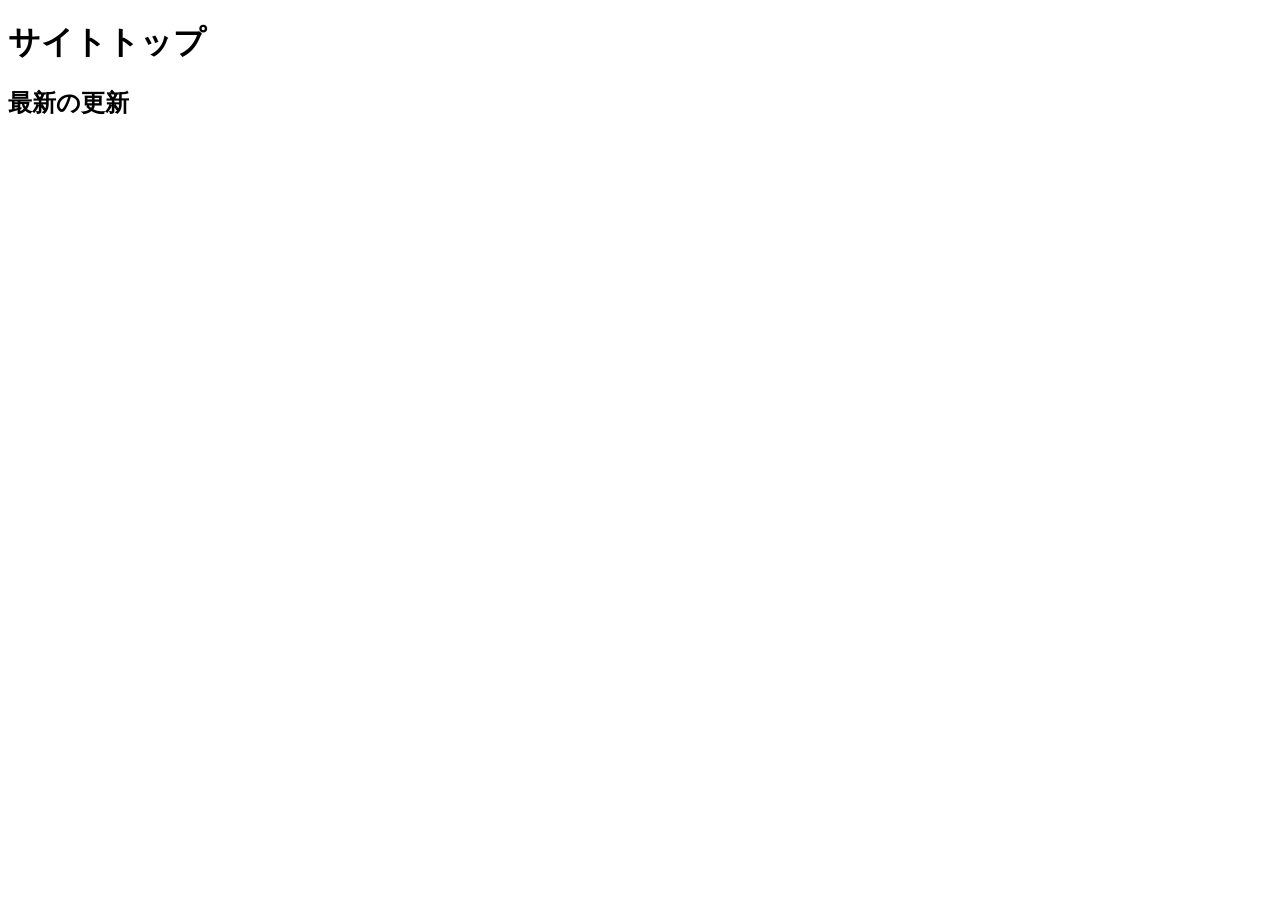
==== public/index.html @ 0aba08c6 "Add daily update + auto-deploy template for rental server Co-Authored-By: Claude Opus 5.5 <noreply@a" ====
<!doctype html>
<html lang="ja">
<head>
  <meta charset="utf-8">
  <meta name="viewport" content="width=device-width, initial-scale=1">
  <title>サイトトップ</title>
</head>
<body>
  <h1>サイトトップ</h1>

  <h2>最新の更新</h2>
  <!-- UPDATES:START (scripts/build_index.py が自動生成。手で編集しない) -->
  <ul>

  </ul>
  <!-- UPDATES:END -->
</body>
</html>
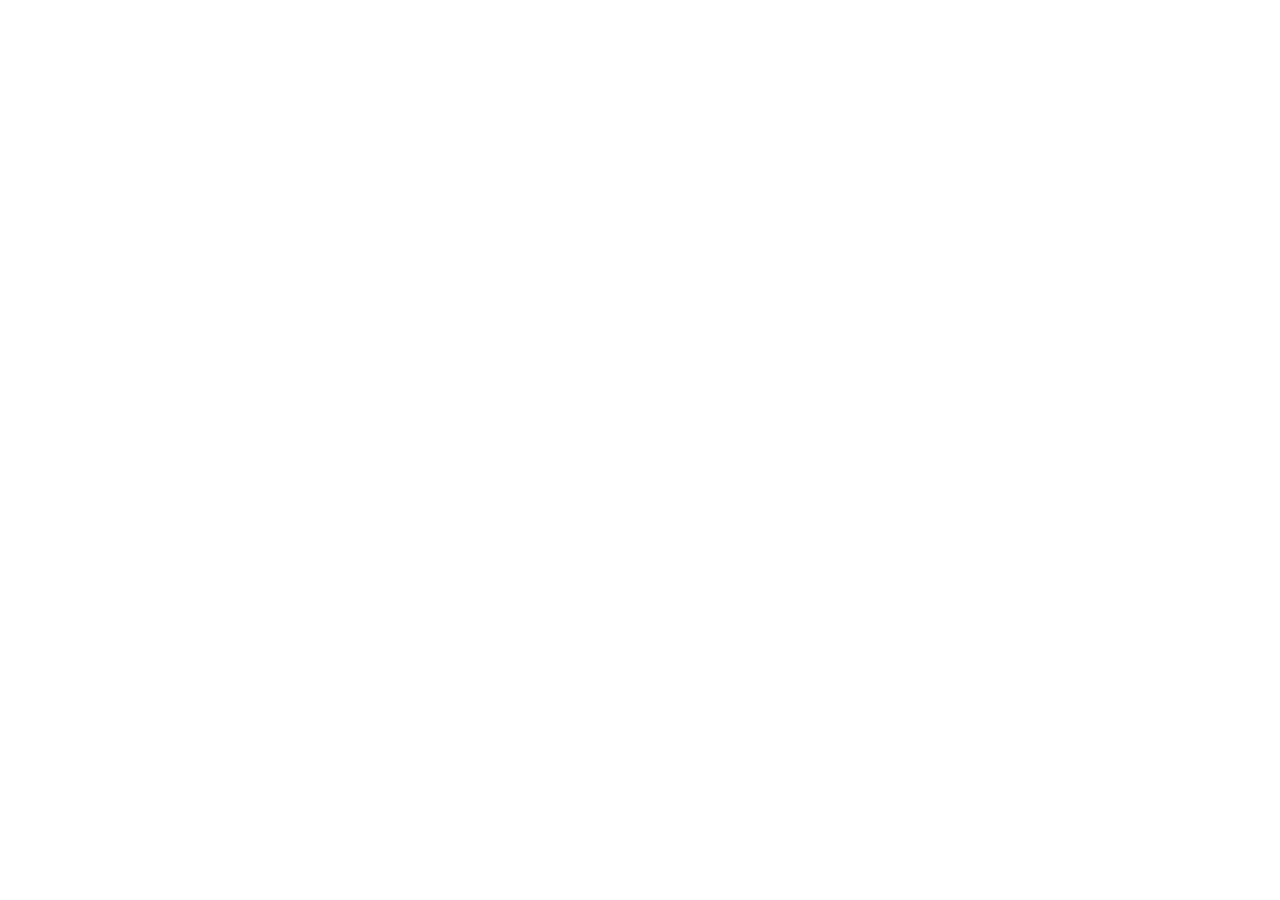
==== commit d50b3c68: "サーバから取り込み: index.html（最新の更新マーカー追加）" ====
--- a/public/index.html
+++ b/public/index.html
@@ -1,18 +1,164 @@
-<!doctype html>
+<!DOCTYPE html>
 <html lang="ja">
 <head>
-  <meta charset="utf-8">
-  <meta name="viewport" content="width=device-width, initial-scale=1">
-  <title>サイトトップ</title>
+<meta charset="UTF-8">
+<meta name="viewport" content="width=device-width, initial-scale=1">
+<title>新着サンプル動画まとめ｜三昧タイム</title>
+<meta name="robots" content="noindex">
+<!-- サンプル動画のサーバーはリファラを見て弾くことがあるため、必ず送る設定にしておく -->
+<meta name="referrer" content="no-referrer-when-downgrade">
+
+<link rel="preconnect" href="https://fonts.googleapis.com">
+<link rel="preconnect" href="https://fonts.gstatic.com" crossorigin>
+<link href="https://fonts.googleapis.com/css2?family=Noto+Sans+JP:wght@400;500;700&family=JetBrains+Mono:wght@400;500&display=swap" rel="stylesheet">
+<link rel="stylesheet" href="/assets/css/common.css">
 </head>
+
 <body>
-  <h1>サイトトップ</h1>
+<noscript><p style="text-align:center;padding:40px 16px">このサイトの閲覧にはJavaScriptを有効にしてください。</p></noscript>
 
-  <h2>最新の更新</h2>
+<!-- 年齢確認：「はい」を押すまで <template> の中身は読み込まれない（/assets/js/age-gate.js） -->
+<template id="site-content">
+
+<header class="site-head">
+  <div class="wrap">
+    <a class="site-logo" href="/">三昧<span>タイム</span></a>
+    <nav class="site-nav">
+      <a href="/" aria-current="page">新着</a>
+      <a href="/actress/">女優一覧</a>
+    </nav>
+  </div>
+</header>
+
+<main class="wrap">
+
+  <!-- ==========================================================
+       動画グリッド
+
+       ★ この STAGE 区間は scripts/build.py が自動生成します。
+          手で編集しても次回の更新で上書きされます。
+          掲載内容を変えたいときは knowledge/config.json を編集してください。
+
+       ★ affi_id について
+          src の「affi_id=...」はDMMアフィリエイトIDです。
+          ここが空・未設定だと、プレイヤーをクリックしたときの遷移先URLが
+          不正になり「400 Bad Request」になります。消さないでください。
+          正本: knowledge/config.json の affiliate.affiliate_id
+       ========================================================== -->
+  <section class="stage">
+
+    <!-- ================= STAGE START ================= -->
+    <ul class="video-row">
+
+      <!-- ---------- 1段目 ---------- -->
+      <li>
+        <div class="video-cell">
+          <iframe src="https://www.dmm.co.jp/litevideo/-/part/=/affi_id=NUBh0jCpE9kc-001/cid=sone00272/size=1280_720/"
+                  scrolling="no" frameborder="0" allowfullscreen
+                  allow="autoplay; fullscreen; encrypted-media; picture-in-picture"
+                  referrerpolicy="no-referrer-when-downgrade" loading="lazy"></iframe>
+        </div>
+        <p class="cell-text">年末年始、広い学生寮で女学生とおじさん管理人が2人きり… 禁断シチュに欲情した中年ち●ぽと寂しさ埋めたい若い少女おま●こは相性良すぎて合体し続けた。 浅野こころ<br>浅野こころ</p>
+      </li>
+      <li>
+        <div class="video-cell">
+          <iframe src="https://www.dmm.co.jp/litevideo/-/part/=/affi_id=NUBh0jCpE9kc-001/cid=midv00855/size=1280_720/"
+                  scrolling="no" frameborder="0" allowfullscreen
+                  allow="autoplay; fullscreen; encrypted-media; picture-in-picture"
+                  referrerpolicy="no-referrer-when-downgrade" loading="lazy"></iframe>
+        </div>
+        <p class="cell-text">いつも標準語のひなの先生、欲情すると方言淫語で痴女ってきて僕の恋人が近くにいても14発搾精させてくる巨乳女教師 博多弁卑語NTR 九野ひなの<br>九野ひなの</p>
+      </li>
+      <li>
+        <div class="video-cell">
+          <iframe src="https://www.dmm.co.jp/litevideo/-/part/=/affi_id=NUBh0jCpE9kc-001/cid=oae00291/size=1280_720/"
+                  scrolling="no" frameborder="0" allowfullscreen
+                  allow="autoplay; fullscreen; encrypted-media; picture-in-picture"
+                  referrerpolicy="no-referrer-when-downgrade" loading="lazy"></iframe>
+        </div>
+        <p class="cell-text">裸神 瀬戸環奈<br>瀬戸環奈</p>
+      </li>
+
+      <!-- ---------- 2段目 ---------- -->
+      <li>
+        <div class="video-cell">
+          <iframe src="https://www.dmm.co.jp/litevideo/-/part/=/affi_id=NUBh0jCpE9kc-001/cid=mimk00168/size=1280_720/"
+                  scrolling="no" frameborder="0" allowfullscreen
+                  allow="autoplay; fullscreen; encrypted-media; picture-in-picture"
+                  referrerpolicy="no-referrer-when-downgrade" loading="lazy"></iframe>
+        </div>
+        <p class="cell-text">1000円カットのおネエさんにスいてもらう本。3 実写版<br>1000円カットのおネエさんにスいてもらう本。</p>
+      </li>
+      <li>
+        <div class="video-cell">
+          <iframe src="https://www.dmm.co.jp/litevideo/-/part/=/affi_id=NUBh0jCpE9kc-001/cid=midv00670/size=1280_720/"
+                  scrolling="no" frameborder="0" allowfullscreen
+                  allow="autoplay; fullscreen; encrypted-media; picture-in-picture"
+                  referrerpolicy="no-referrer-when-downgrade" loading="lazy"></iframe>
+        </div>
+        <p class="cell-text">帰省先のド田舎で僕の東京カノジョに嫉妬した幼馴染の澪に汗だくジェラシ―淫語で精子ぶっこ抜かれた…夏の思い出。 石川澪<br>石川澪</p>
+      </li>
+      <li>
+        <div class="video-cell">
+          <iframe src="https://www.dmm.co.jp/litevideo/-/part/=/affi_id=NUBh0jCpE9kc-001/cid=sone00224/size=1280_720/"
+                  scrolling="no" frameborder="0" allowfullscreen
+                  allow="autoplay; fullscreen; encrypted-media; picture-in-picture"
+                  referrerpolicy="no-referrer-when-downgrade" loading="lazy"></iframe>
+        </div>
+        <p class="cell-text">ド級新人‘倉木華’の敏感長身ボディを更に！とことん！めちゃイキ性開発3本番！初体験スペシャル<br>倉木華</p>
+      </li>
+
+      <!-- ---------- 3段目 ---------- -->
+      <li>
+        <div class="video-cell">
+          <iframe src="https://www.dmm.co.jp/litevideo/-/part/=/affi_id=NUBh0jCpE9kc-001/cid=ssis00839/size=1280_720/"
+                  scrolling="no" frameborder="0" allowfullscreen
+                  allow="autoplay; fullscreen; encrypted-media; picture-in-picture"
+                  referrerpolicy="no-referrer-when-downgrade" loading="lazy"></iframe>
+        </div>
+        <p class="cell-text">従順かつ性的な美麗Mペット 河北彩花<br>河北彩花（河北彩伽）</p>
+      </li>
+      <li>
+        <div class="video-cell">
+          <iframe src="https://www.dmm.co.jp/litevideo/-/part/=/affi_id=NUBh0jCpE9kc-001/cid=h_021nps00472/size=1280_720/"
+                  scrolling="no" frameborder="0" allowfullscreen
+                  allow="autoplay; fullscreen; encrypted-media; picture-in-picture"
+                  referrerpolicy="no-referrer-when-downgrade" loading="lazy"></iframe>
+        </div>
+        <p class="cell-text">ガチナンパ！ 結婚式帰りの女性がお口だけでコンドーム装着に挑戦！妊娠願望が強くなって最後はゴムを外して何度も中出し懇願！<br>ガチナンパ！（ピーターズ）</p>
+      </li>
+      <li>
+        <div class="video-cell">
+          <iframe src="https://www.dmm.co.jp/litevideo/-/part/=/affi_id=NUBh0jCpE9kc-001/cid=1sdjs00364/size=1280_720/"
+                  scrolling="no" frameborder="0" allowfullscreen
+                  allow="autoplay; fullscreen; encrypted-media; picture-in-picture"
+                  referrerpolicy="no-referrer-when-downgrade" loading="lazy"></iframe>
+        </div>
+        <p class="cell-text">人事部の休日 in 川越 与田ひかげ<br>与田ひかげ</p>
+      </li>
+
+    </ul>
+    <!-- ================== STAGE END ================== -->
+
+  </section>
+
+  <section class="stage updates">
+    <h2 class="stage-title">最新の更新</h2>
   <!-- UPDATES:START (scripts/build_index.py が自動生成。手で編集しない) -->
   <ul>
 
   </ul>
   <!-- UPDATES:END -->
+  </section>
+
+</main>
+
+<footer class="foot">
+  <div class="wrap">&copy; 三昧タイム</div>
+</footer>
+
+</template>
+
+<script src="/assets/js/age-gate.js"></script>
 </body>
 </html>
